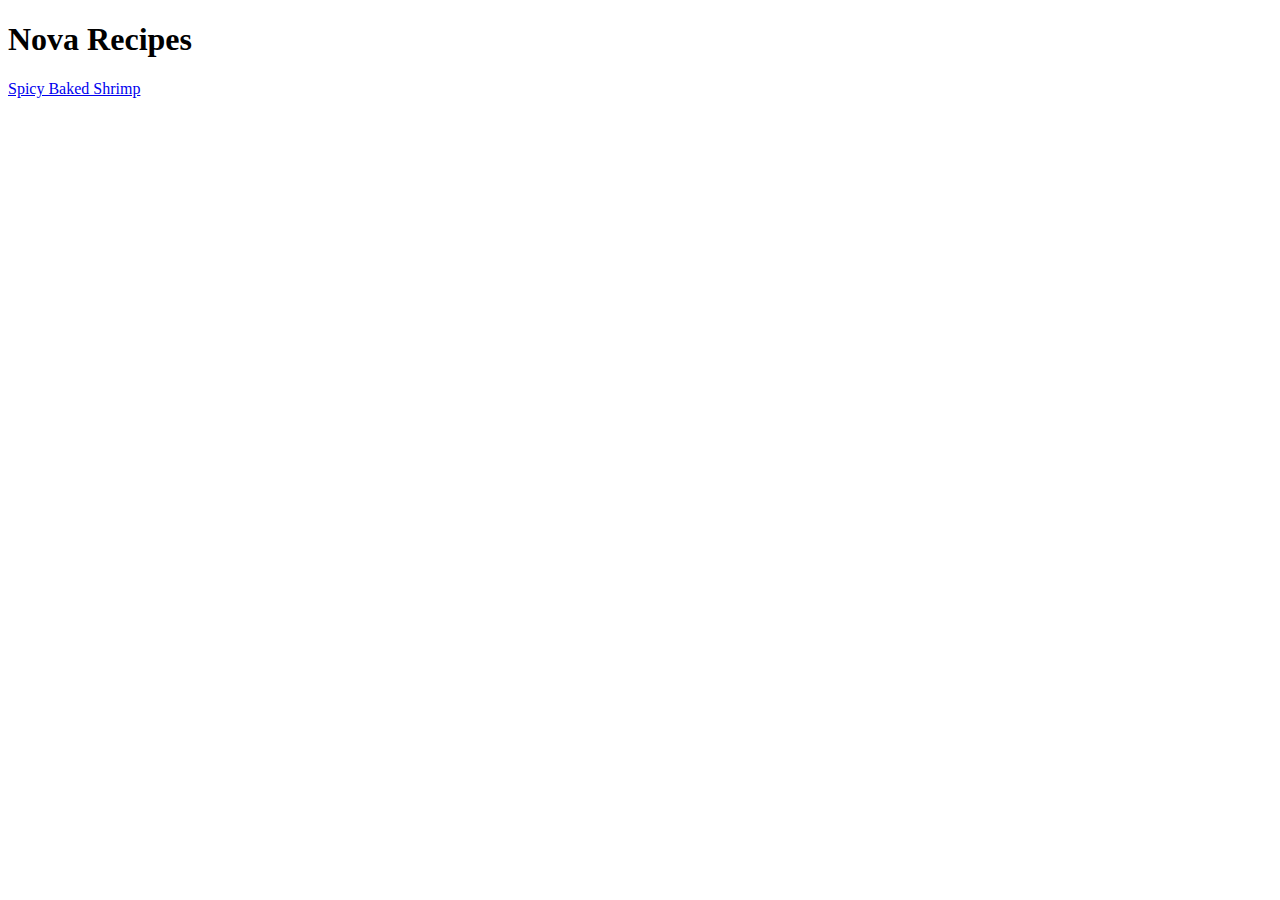
==== index.html @ 005af2a1 "Finish Shrimp Recipe" ====
<!DOCTYPE html>
<html lang="en">
 <head>
    <meta http-equiv="X-UA-Compatible" content="IE=edge">
    <meta charset="UTF-8">
    <meta name="viewport" content="width=device-width, initial-scale=1.0">
    <title>My Lit Recipes</title>
</head>
    <body>
        <h1>Nova Recipes</h1>
        <a href="recipes/spicy-baked-shrimp.html">Spicy Baked Shrimp</a>
    </body>
</html>
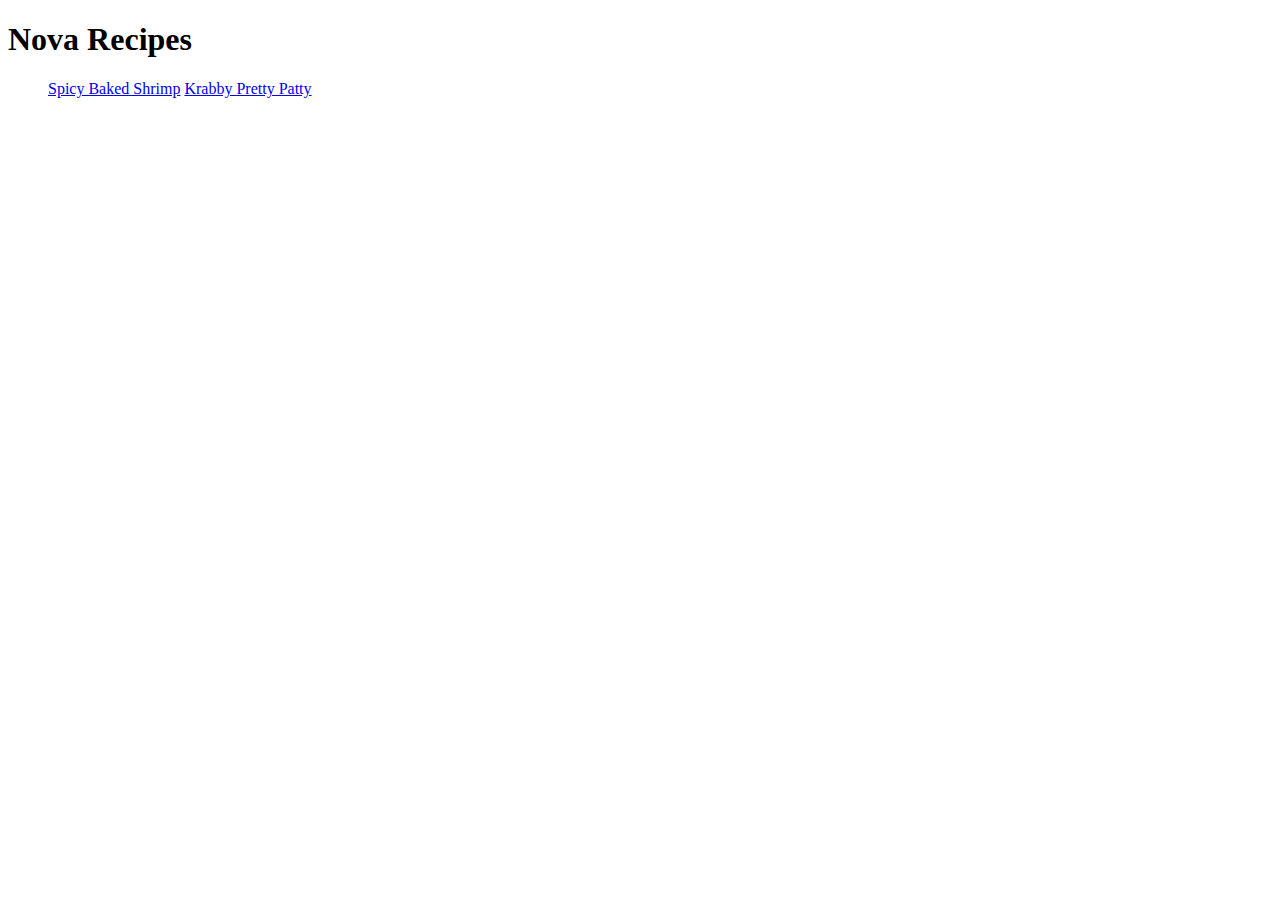
==== commit aa22e0fd: "Add pretty-patty page, img" ====
--- a/index.html
+++ b/index.html
@@ -8,6 +8,9 @@
 </head>
     <body>
         <h1>Nova Recipes</h1>
-        <a href="recipes/spicy-baked-shrimp.html">Spicy Baked Shrimp</a>
+        <ul>
+            <a href="recipes/spicy-baked-shrimp.html">Spicy Baked Shrimp</a>
+            <a href="recipes/pretty-patty.html">Krabby Pretty Patty</a>
+        </ul>
     </body>
 </html>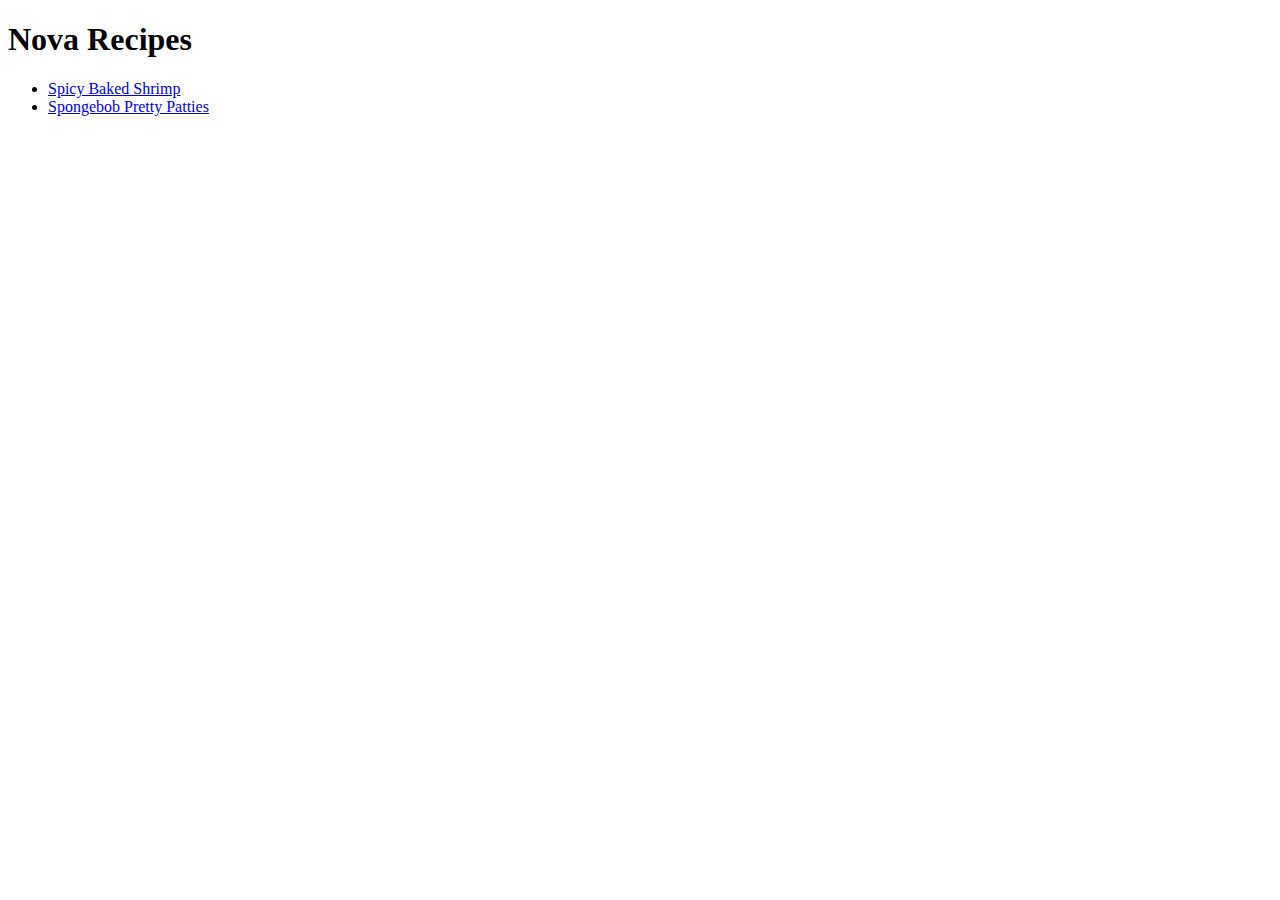
==== commit 87d192e0: "Finish pretty patty recipe page" ====
--- a/index.html
+++ b/index.html
@@ -9,8 +9,8 @@
     <body>
         <h1>Nova Recipes</h1>
         <ul>
-            <a href="recipes/spicy-baked-shrimp.html">Spicy Baked Shrimp</a>
-            <a href="recipes/pretty-patty.html">Krabby Pretty Patty</a>
+            <li><a href="recipes/spicy-baked-shrimp.html">Spicy Baked Shrimp</a></li>
+            <li><a href="recipes/pretty-patty.html">Spongebob Pretty Patties</a></li>
         </ul>
     </body>
 </html>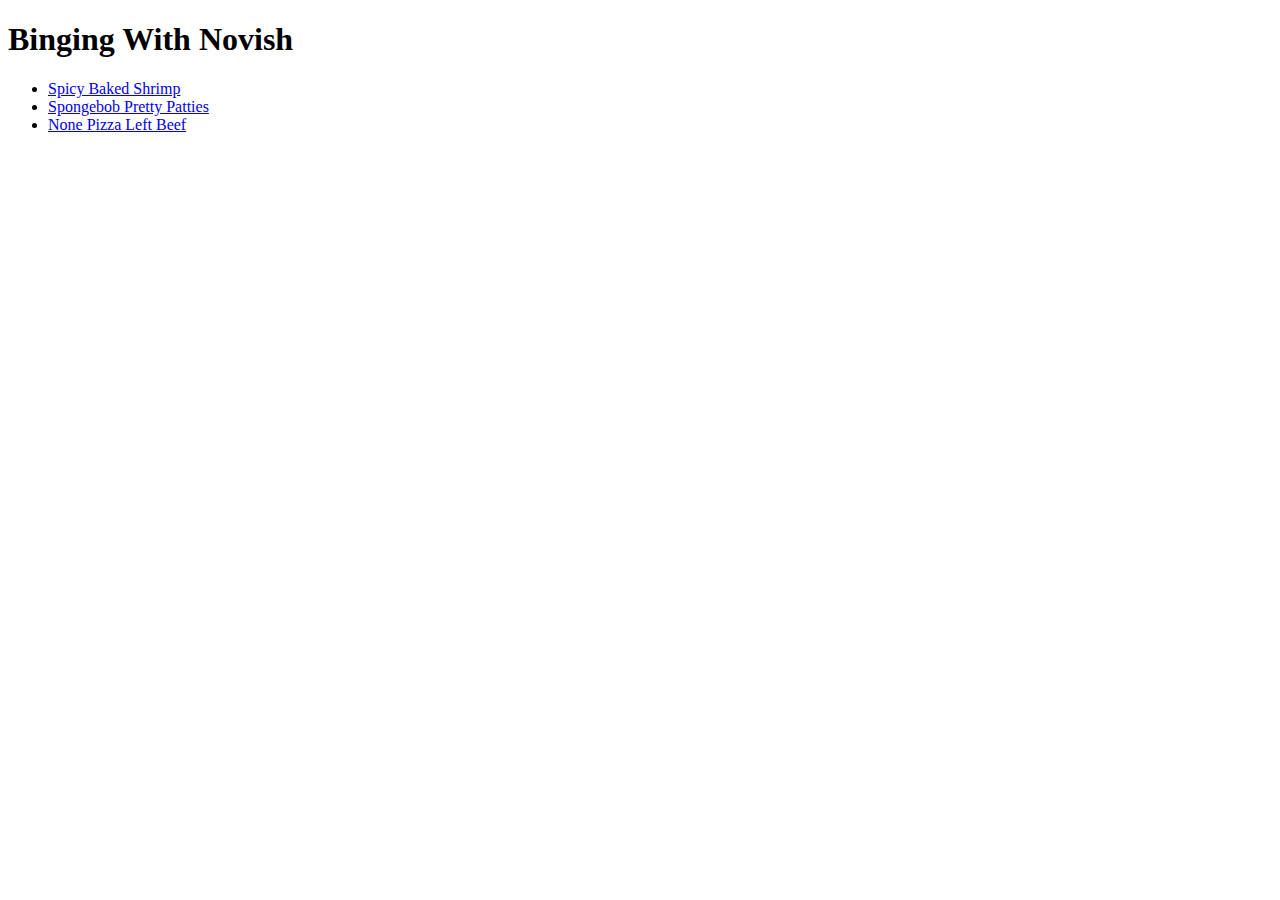
==== commit 485cf2c7: "Add None Pizza Page" ====
--- a/index.html
+++ b/index.html
@@ -7,10 +7,11 @@
     <title>My Lit Recipes</title>
 </head>
     <body>
-        <h1>Nova Recipes</h1>
+        <h1>Binging With Novish</h1>
         <ul>
             <li><a href="recipes/spicy-baked-shrimp.html">Spicy Baked Shrimp</a></li>
             <li><a href="recipes/pretty-patty.html">Spongebob Pretty Patties</a></li>
+            <li><a href="recipes/none-pizza-left-beef.html">None Pizza Left Beef</a> </li>
         </ul>
     </body>
 </html>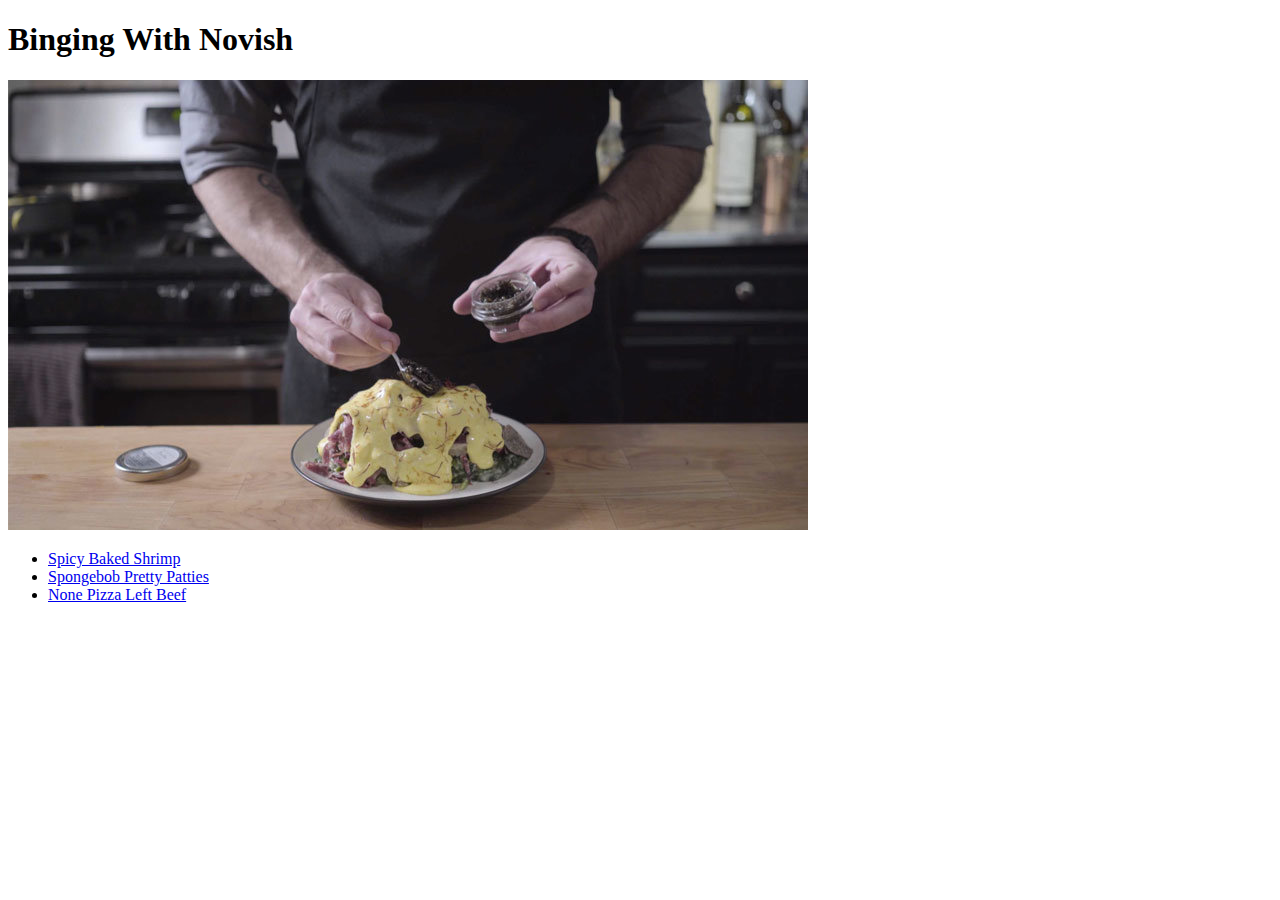
==== commit d60b33c7: "Add additional design to index" ====
--- a/index.html
+++ b/index.html
@@ -8,6 +8,7 @@
 </head>
     <body>
         <h1>Binging With Novish</h1>
+        <img src="img/binging.jpg" alt="Binging With Babish Iconic Arms">
         <ul>
             <li><a href="recipes/spicy-baked-shrimp.html">Spicy Baked Shrimp</a></li>
             <li><a href="recipes/pretty-patty.html">Spongebob Pretty Patties</a></li>
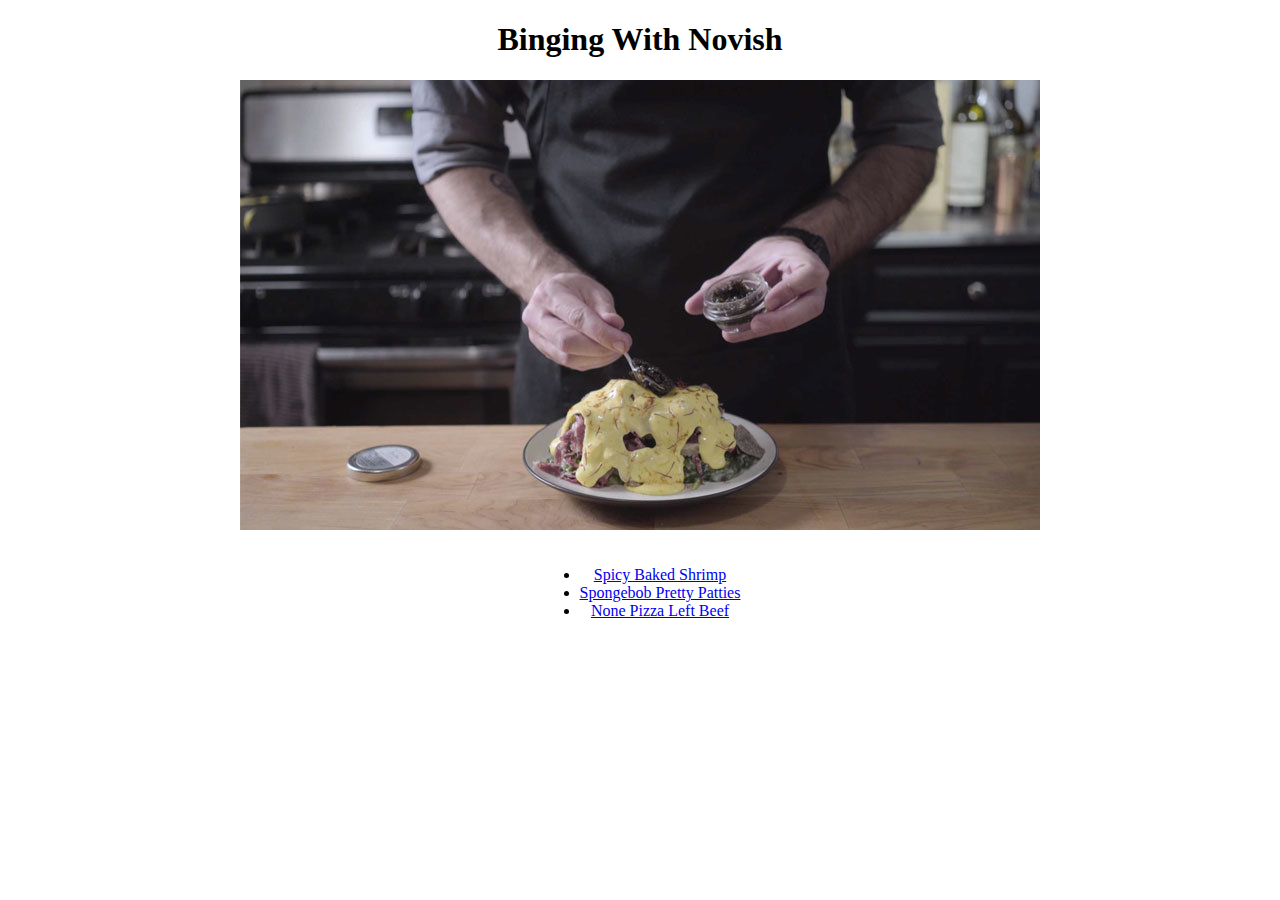
==== commit 7fac34ec: "Add style.css" ====
--- a/index.html
+++ b/index.html
@@ -4,15 +4,18 @@
     <meta http-equiv="X-UA-Compatible" content="IE=edge">
     <meta charset="UTF-8">
     <meta name="viewport" content="width=device-width, initial-scale=1.0">
+    <link rel="stylesheet" href="style.css">
     <title>My Lit Recipes</title>
 </head>
     <body>
+    <div class="container">
         <h1>Binging With Novish</h1>
-        <img src="img/binging.jpg" alt="Binging With Babish Iconic Arms">
-        <ul>
+        <p><img src="img/binging.jpg" alt="Binging With Babish Iconic Arms"></p>
+        <ul class="inUL">
             <li><a href="recipes/spicy-baked-shrimp.html">Spicy Baked Shrimp</a></li>
             <li><a href="recipes/pretty-patty.html">Spongebob Pretty Patties</a></li>
             <li><a href="recipes/none-pizza-left-beef.html">None Pizza Left Beef</a> </li>
         </ul>
+    </div>
     </body>
 </html>--- a/style.css
+++ b/style.css
@@ -0,0 +1,8 @@
+div.container {
+    text-align: center;
+}
+
+ul.inUL {
+    display: inline-block;
+    
+}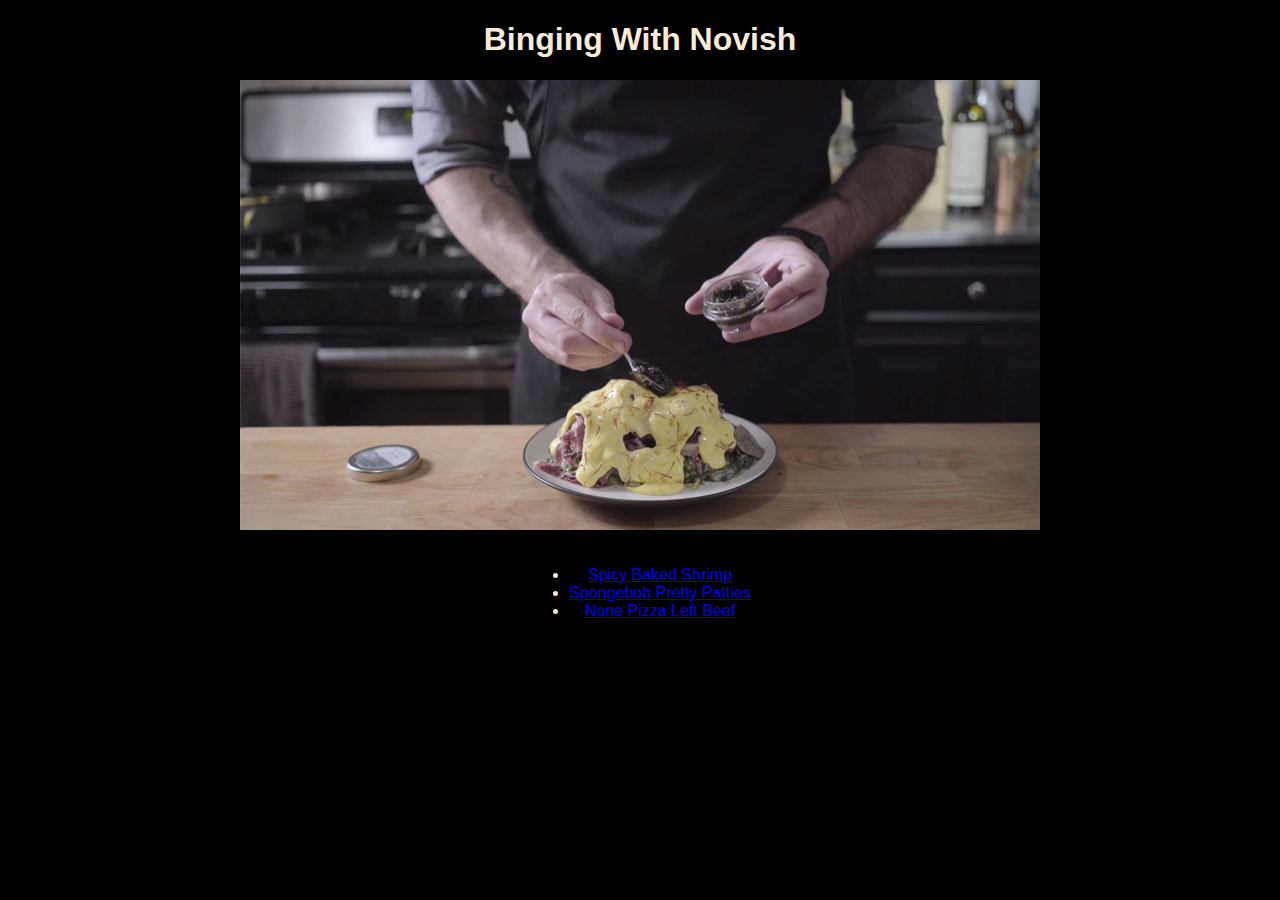
==== commit b0774970: "Add new css styles to all pages using type selector" ====
--- a/index.html
+++ b/index.html
@@ -7,11 +7,11 @@
     <link rel="stylesheet" href="style.css">
     <title>My Lit Recipes</title>
 </head>
-    <body>
+    <body id ="index-body">
     <div class="container">
         <h1>Binging With Novish</h1>
         <p><img src="img/binging.jpg" alt="Binging With Babish Iconic Arms"></p>
-        <ul class="inUL">
+        <ul class="in-ul">
             <li><a href="recipes/spicy-baked-shrimp.html">Spicy Baked Shrimp</a></li>
             <li><a href="recipes/pretty-patty.html">Spongebob Pretty Patties</a></li>
             <li><a href="recipes/none-pizza-left-beef.html">None Pizza Left Beef</a> </li>
--- a/style.css
+++ b/style.css
@@ -1,8 +1,14 @@
+body {
+    font-family: 'Franklin Gothic Medium', 'Arial Narrow', Arial, sans-serif;
+    color: antiquewhite;
+    background-color: rgb(0, 0, 0);
+}
+
 div.container {
     text-align: center;
 }
 
-ul.inUL {
+ul.in-ul {
     display: inline-block;
     
-}+}
